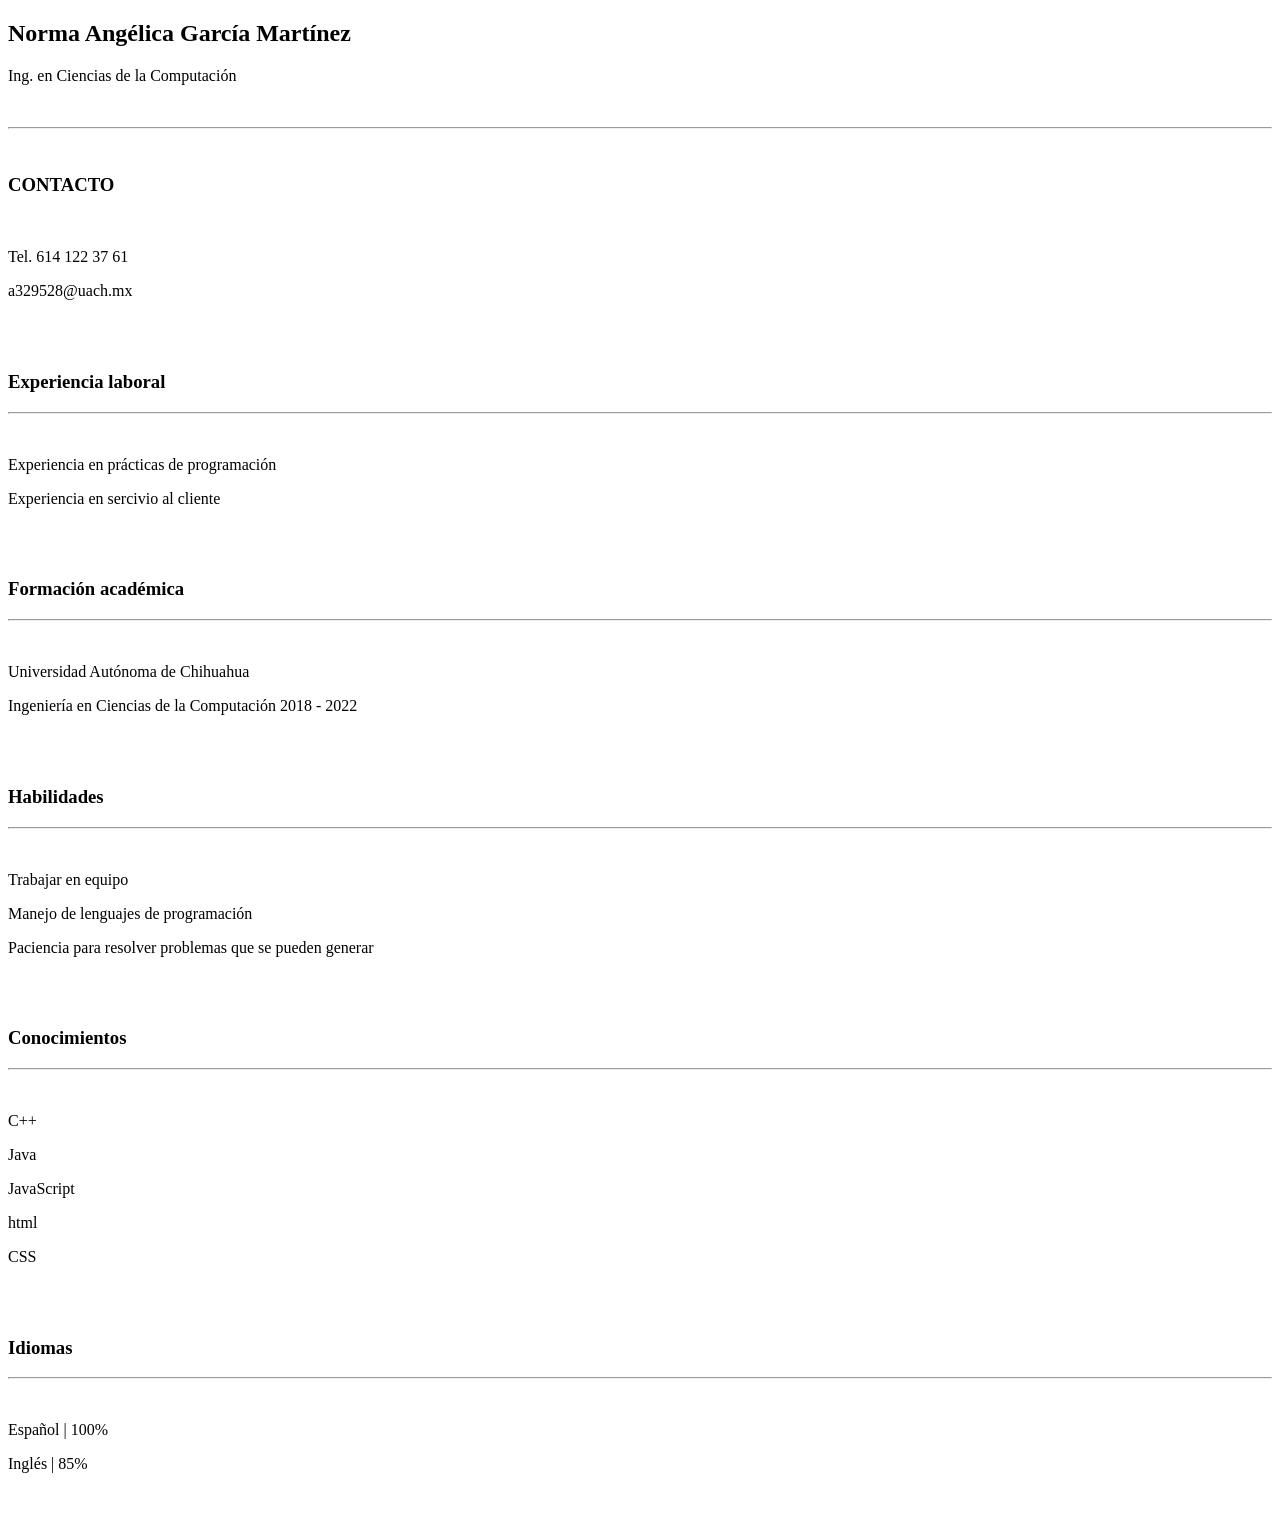
==== index.html @ dd53a17b "Se agrega información" ====
<!DOCTYPE html>

<html lang="en">
    <head>
        <meta charset="UTF-8" />
        <meta http-equiv="X-UA-Compatible" content="IE=edge" />
        <meta name="viewport" content="width=device-width, initial-scale=1.0" />
        <title>Curriculum Vitae</title>
        <link rel="stylesheet" href="./master.css" />
        <link rel="stylesheet" href="./home.css" />
    </head>
    <body>
		<div id = "conteiner">
		    <div id = "seccion1">
				<aside>
					<h2>Norma Angélica García Martínez</h2>
					<p>Ing. en Ciencias de la Computación</p>
						<br>
						<hr>
						<br>
					<h3>CONTACTO</h3>
						<br>
					<p>Tel. 614 122 37 61</p>
					<p>a329528@uach.mx</p>
						<br>
						<br>
				</aside>
			</div>
			
			<div id = "seccion2">
					<h3>Experiencia laboral</h3> 
						<hr>
						<br>
					<p>Experiencia en prácticas de programación</p>
					<p>Experiencia en sercivio al cliente</p>
						<br>
						<br>
					<h3>Formación académica</h3> 
						<hr>
						<br>
					<p>Universidad Autónoma de Chihuahua</p>
					<p>Ingeniería en Ciencias de la Computación 2018 - 2022</p>
						<br>
						<br>
					<h3>Habilidades</h3> 
						<hr>
						<br>
					<p>Trabajar en equipo</p>
					<p>Manejo de lenguajes de programación</p>
					<p>Paciencia para resolver problemas que se pueden generar</p>
						<br>
						<br>
					<h3>Conocimientos</h3> 
						<hr>
						<br>
					<p>C++</p>
					<p>Java</p>
					<p>JavaScript</p>
					<p>html</p>
					<p>CSS</p>
						<br>
						<br>
					<h3>Idiomas</h3> 
						<hr>
						<br>
					<p>Español | 100%</p>
					<p>Inglés | 85%</p>
						<br>
			</div>
		</div>	
	</body>
</html>
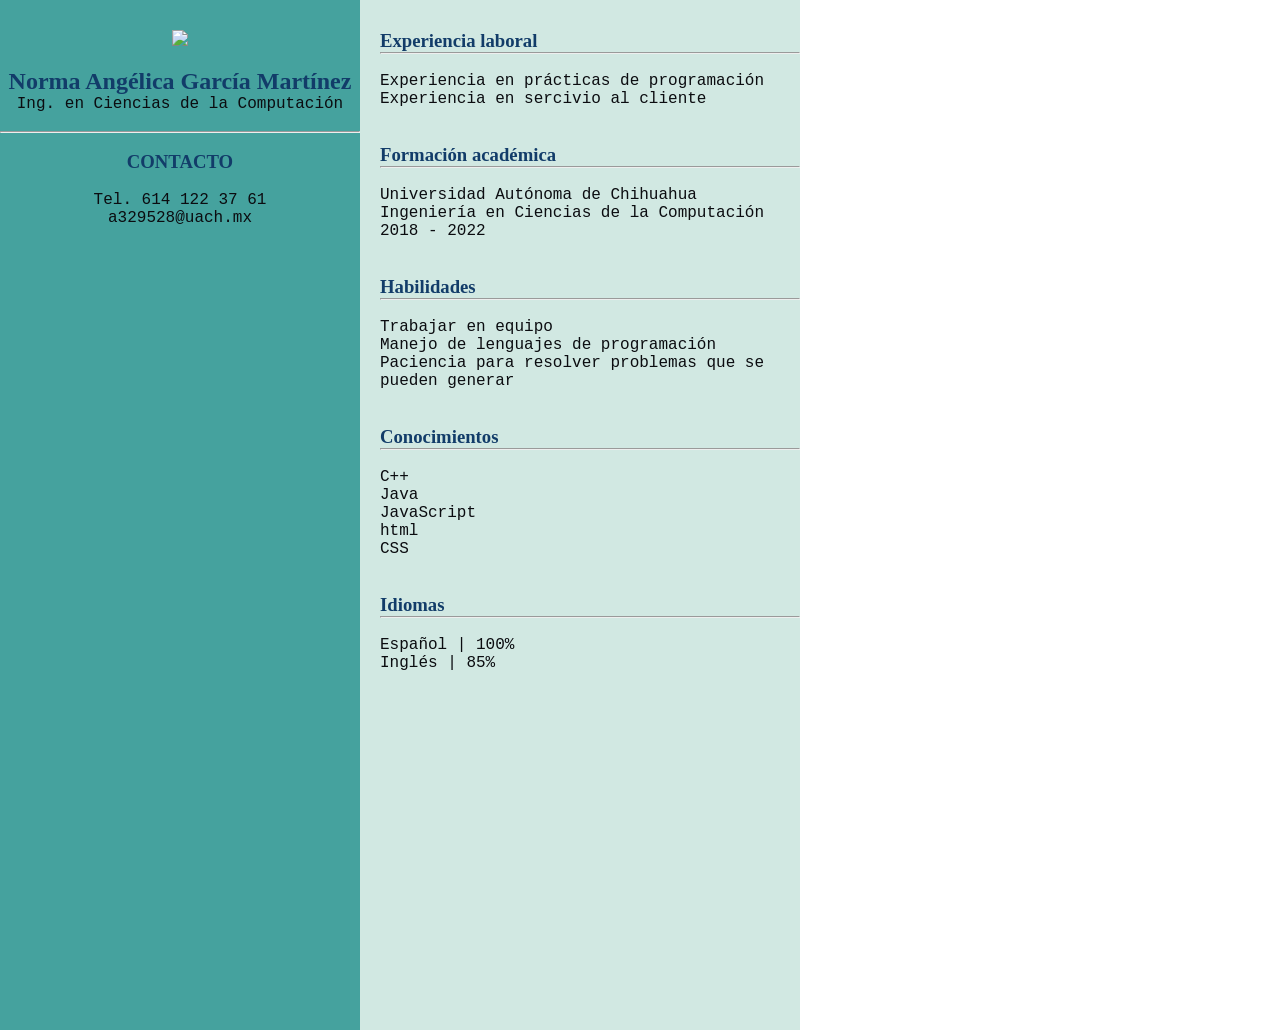
==== commit 83c2cf2e: "Se agrega imagen" ====
--- a/index.html
+++ b/index.html
@@ -13,6 +13,9 @@
 		<div id = "conteiner">
 		    <div id = "seccion1">
 				<aside>
+					<img src="images/me.jpg" width = "175">
+						<br>
+						<br>
 					<h2>Norma Angélica García Martínez</h2>
 					<p>Ing. en Ciencias de la Computación</p>
 						<br>
--- a/master.css
+++ b/master.css
@@ -0,0 +1,37 @@
+* {
+  margin: 0;
+  padding: 0;
+}
+
+h1,h2,h3 {
+  font-family: 'Times New Roman', Times, serif;
+  color: #123C69;
+}
+
+p {
+  font-family: 'Courier New', Courier, monospace;
+  color: #0B0C10;
+}
+
+#conteiner {
+	width: 800px;
+	margin: 0;
+}
+
+#seccion1 {
+	float: left;
+    background-color: #45A29E;
+    width: 45%;
+	min-height: 1000px;
+    text-align: center;
+    padding-top: 30px;
+}
+
+#seccion2 {
+    background-color: #D1E8E2;
+    width: calc(55% - 20px);
+	min-height: 1000px;
+	padding-left: 20px;
+    padding-top: 30px;
+	float:left;
+}
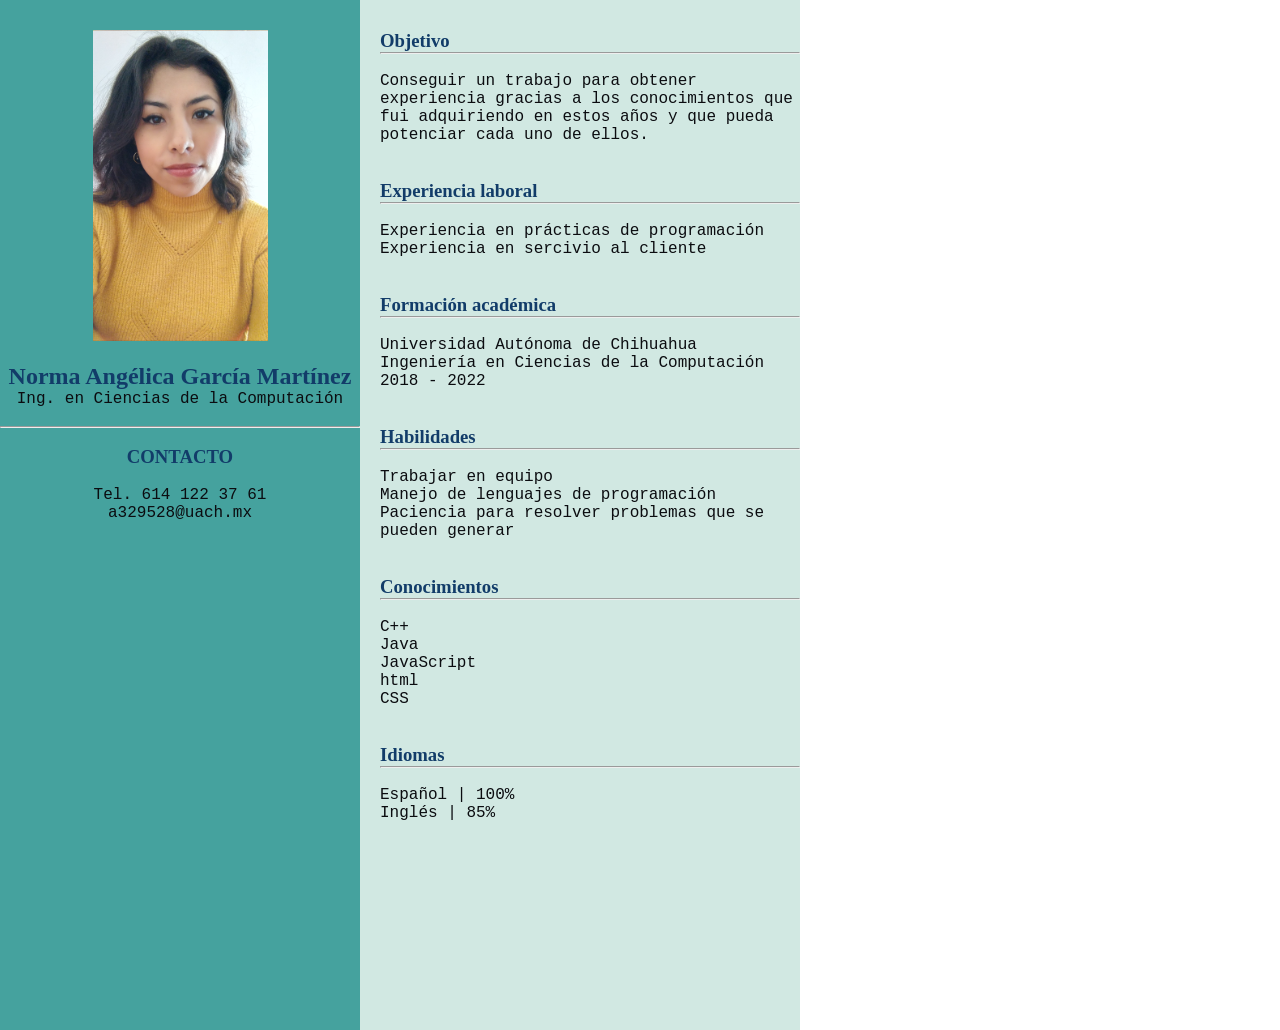
==== commit 68f86910: "Se agregan objetivos" ====
--- a/index.html
+++ b/index.html
@@ -31,6 +31,13 @@
 			</div>
 			
 			<div id = "seccion2">
+					<h3>Objetivo</h3>
+						<hr>
+						<br>
+					<p>Conseguir un trabajo para obtener experiencia gracias a los conocimientos que 
+						fui adquiriendo en estos años y que pueda potenciar cada uno de ellos.</p>
+						<br>
+						<br>
 					<h3>Experiencia laboral</h3> 
 						<hr>
 						<br>
